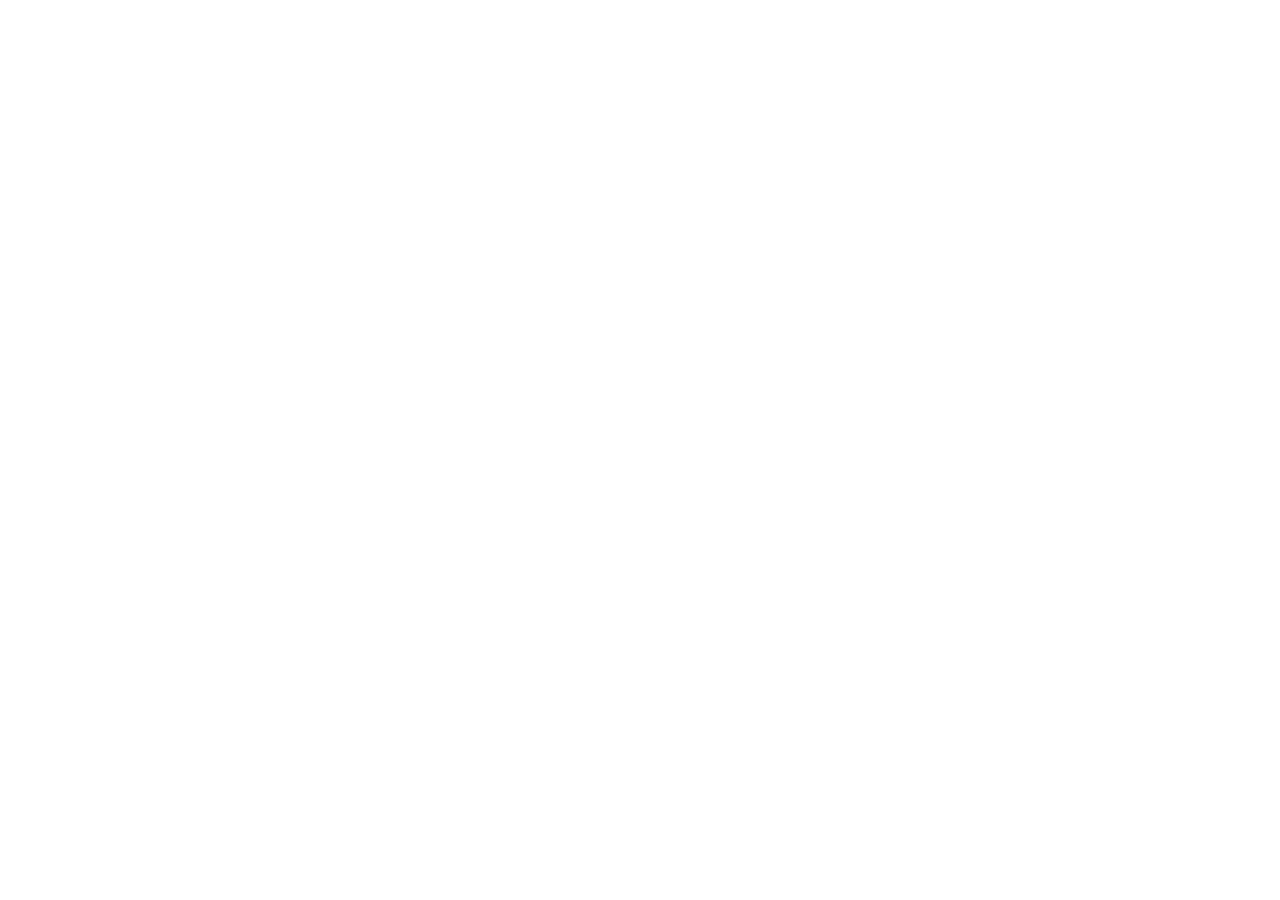
==== index.html @ 62a35b90 "Add payer/payee contact field (member search + invite by email/phone) — fixes recipient_id null (pay" ====
<!doctype html>
<html lang="en">
  <head>
    <meta charset="UTF-8" />
    <link rel="icon" href="./mark.png" />
    <meta name="viewport" content="width=device-width, initial-scale=1.0, viewport-fit=cover" />
    <meta name="theme-color" content="#FAFAF8" />
    <title>OneJob — Get hired. Get paid.</title>
    <meta name="description" content="OneJob: the simplest way for freelancers and small businesses to get hired, get paid in 60 seconds, and build real credibility." />
    <link rel="preconnect" href="https://fonts.googleapis.com" />
    <link href="https://fonts.googleapis.com/css2?family=Inter:wght@400;500;600;700;800&display=swap" rel="stylesheet" />
    <script type="module" crossorigin src="/onesocial-v2-preview/index-CKpszjnU.js"></script>
    <link rel="stylesheet" crossorigin href="/onesocial-v2-preview/index-C2jbnQ1g.css">
  </head>
  <body>
    <div id="root"></div>
  </body>
</html>
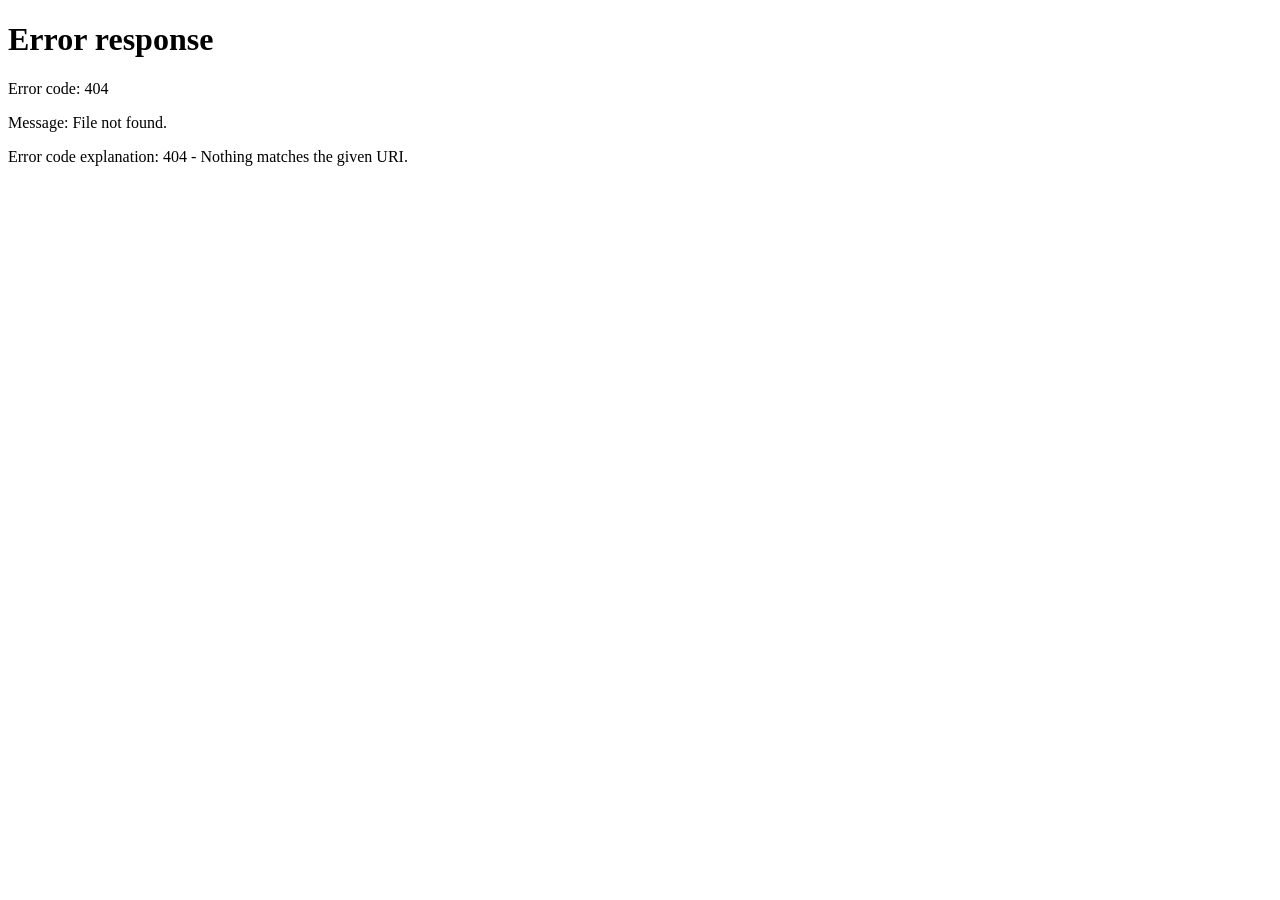
==== commit 3765853c: "Legacy path now redirects to /onejob — one canonical app, no more silent drift" ====
--- a/index.html
+++ b/index.html
@@ -1,18 +1,27 @@
 <!doctype html>
 <html lang="en">
-  <head>
-    <meta charset="UTF-8" />
-    <link rel="icon" href="./mark.png" />
-    <meta name="viewport" content="width=device-width, initial-scale=1.0, viewport-fit=cover" />
-    <meta name="theme-color" content="#FAFAF8" />
-    <title>OneJob — Get hired. Get paid.</title>
-    <meta name="description" content="OneJob: the simplest way for freelancers and small businesses to get hired, get paid in 60 seconds, and build real credibility." />
-    <link rel="preconnect" href="https://fonts.googleapis.com" />
-    <link href="https://fonts.googleapis.com/css2?family=Inter:wght@400;500;600;700;800&display=swap" rel="stylesheet" />
-    <script type="module" crossorigin src="/onesocial-v2-preview/index-CKpszjnU.js"></script>
-    <link rel="stylesheet" crossorigin href="/onesocial-v2-preview/index-C2jbnQ1g.css">
-  </head>
-  <body>
-    <div id="root"></div>
-  </body>
+<head>
+<meta charset="utf-8" />
+<title>OneJob — Get hired. Get paid.</title>
+<meta name="viewport" content="width=device-width, initial-scale=1.0, viewport-fit=cover" />
+<link rel="canonical" href="https://www.oneworldlabs.ai/onejob/" />
+<meta name="robots" content="noindex" />
+<script>
+/* LEGACY PATH REDIRECTOR — /onesocial-v2-preview/* -> /onejob/*
+   OneJob's canonical home is www.oneworldlabs.ai/onejob (Jul 25 2026). This path is kept alive
+   ONLY so previously-shared links and printed QR codes keep working. It must never serve a second
+   copy of the app: two builds on two paths silently drift, and Lee hit exactly that — the old path
+   was four builds behind and still showing the pre-restyle contract form.
+   Preserves the sub-path, the query string AND the hash (Supabase returns OAuth tokens in the
+   hash, so dropping it would break Google sign-in on any old bookmark). */
+(function () {
+  var p = location.pathname.replace(/^\/onesocial-v2-preview\/?/, "");
+  location.replace("/onejob/" + p + (location.search || "") + (location.hash || ""));
+})();
+</script>
+</head>
+<body style="font-family:Inter,system-ui,sans-serif;background:#FAFAF8;color:#0B0F1A;text-align:center;padding:64px 24px">
+  <p style="opacity:.7">Taking you to OneJob…</p>
+  <p><a href="https://www.oneworldlabs.ai/onejob/" style="color:#0D9488;font-weight:700">Continue to OneJob</a></p>
+</body>
 </html>
